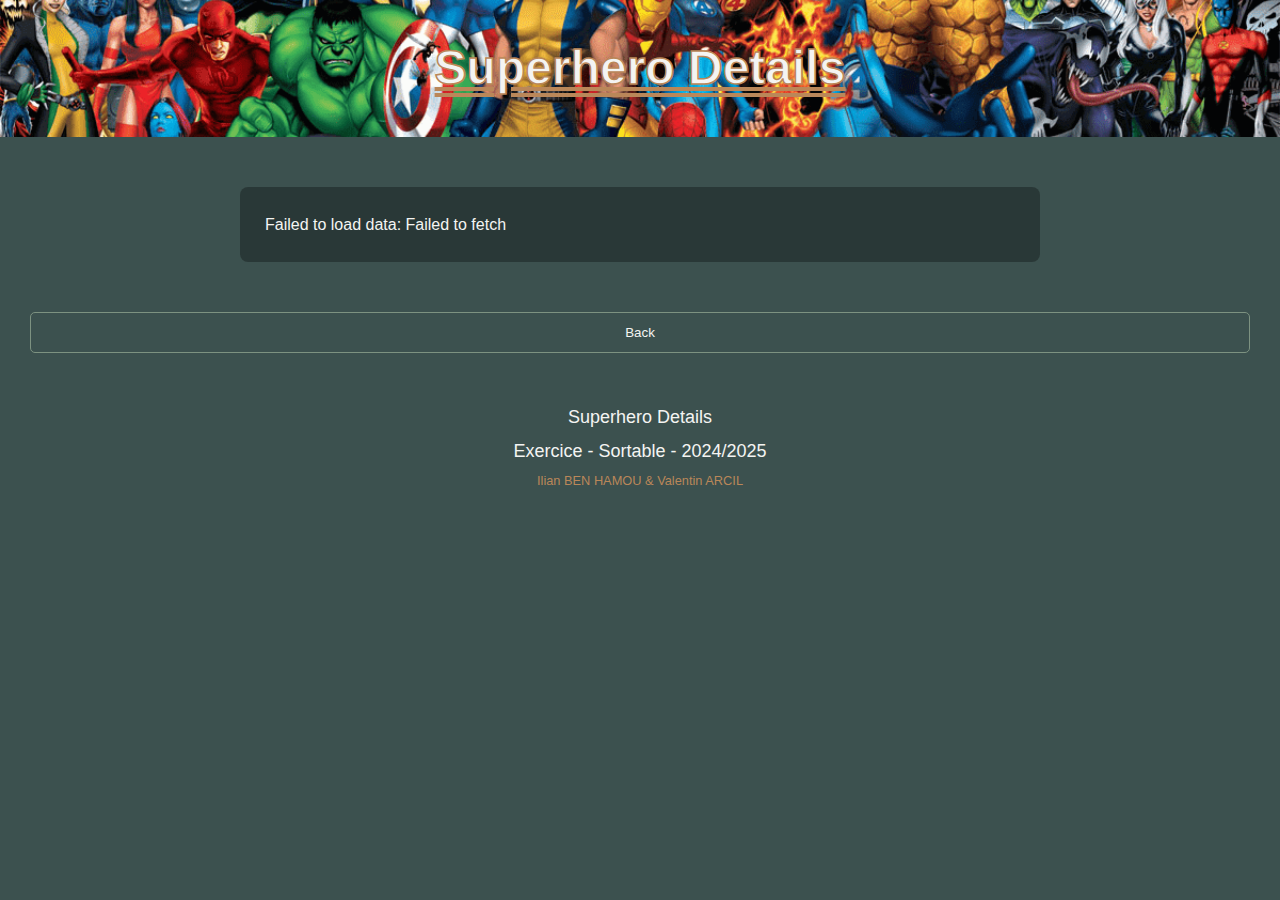
==== advanced.html @ c3dec782 "fiche détaillé héro" ====
<!DOCTYPE html>
<html lang="en">
<head>
    <meta charset="UTF-8">
    <meta name="viewport" content="width=device-width, initial-scale=1.0">
    <title>Superhero Details</title>
    <link rel="stylesheet" href="/src/styles/advanced.css">
</head>
<body>
    <header>
        <h1>Superhero Details</h1>
    </header>
    <main>
        <div id="heroDetails">
            <img id="heroImage" src="" alt="Hero Image">
            <h2 id="heroName"></h2>
            <h2 id="heroFullName"></h2>
            <div class="heroText">
                <h3>Biography</h3>
                <p id="heroAlterEgos"></p>
                <p id="heroAliases"></p>
                <p id="heroPlaceOfBirth"></p>
                <p id="heroFirstAppearance"></p>
                <p id="heroPublisher"></p>
                <p id="heroAlignment"></p>
            </div>
            <div class="heroText">
                <h3>Job and Affiliations</h3>
                <p id="heroOccupation"></p>
                <p id="heroBase"></p>
                <p id="heroGroupAffiliation"></p>
                <p id="heroRelatives"></p>
            </div>
            <div class="heroText">
                <h3>Hero Statistics</h3>
                <p id="heroIntelligence"></p>
                <p id="heroStrength"></p>
                <p id="heroSpeed"></p>
                <p id="heroDurability"></p>
                <p id="heroPower"></p>
                <p id="heroCombat"></p>
            </div>
            <div class="heroText">
                <h3>Hero's Physical Appearance</h3>
                <p id="heroGender"></p>
                <p id="heroRace"></p>
                <p id="heroHeight"></p>
                <p id="heroWeight"></p>
                <p id="heroEyeColor"></p>
                <p id="heroHairColor"></p>
            </div>
        </div>
        <button id="backButton">Back</button>
    </main>
    <footer>
        <p>Superhero Details</p>
        <p>Exercice - Sortable - 2024/2025</p>
        <p>Ilian BEN HAMOU & Valentin ARCIL</p>
    </footer>
    <script src="/src/scripts/advanced.js"></script>
</body>
</html>
---- src/styles/advanced.css ----
* {
    margin: 0;
    padding: 0;
    box-sizing: border-box;
}

body {
    font-family: Arial, sans-serif;
    background-color: rgba(60, 81, 79, 1);
    color: rgba(244, 244, 242, 1);
    line-height: 1.6;
}

header {
    background-color: rgba(125, 146, 129, 1);
    background-image: url("/src/images/header.png");
    background-position: center;
    background-repeat: no-repeat;
    background-size: cover;
    padding: 20px;
    text-align: center;
    color: rgba(244, 244, 242, 1);
}

h1 {
    font-size: 2.5rem;
    margin: 0;
    text-decoration: double underline;
    text-decoration-color: rgba(186, 135, 89, 1);
    -webkit-text-stroke: 1.5px rgba(186, 135, 89, 1);
}

button {
    background-color: rgba(60, 81, 79, 1);
    color: rgba(244, 244, 242, 1);
    border: 1px solid rgba(125, 146, 129, 1);
    padding: 10px 20px;
    border-radius: 5px;
    cursor: pointer;
    margin-top: 20px;
    display: block;
    width: 100%;
}

button:hover {
    background-color: rgba(186, 135, 89, 1);
    border-color: rgba(186, 135, 89, 1);
}

footer {
    text-align: center;
    background-color: rgba(60, 81, 79, 1);
    padding: 10px;
    color: rgba(244, 244, 242, 1);
    margin-bottom: 15px;
}

#heroImage {
    display: block;
    margin: 0 auto;
    max-width: 100%;
    height: auto;
    border-radius: 8px;
    border-color: rgba(186, 135, 89, 1);
    border-width: 5px;
    border-style: solid;
}

#heroName {
    margin-top: 25px;
    text-align: center;
    font-size: 2.5rem;
}

#heroFullName {
    margin-top: 5px;
    margin-bottom: 35px;
    text-align: center;
    font-size: 1.5rem;
    font-weight: bold;
    color: rgba(186, 135, 89, 1);
}

#heroDetails {
    background-color: rgba(0, 0, 0, 0.3);
    padding: 20px;
    border-radius: 8px;
    margin: 20px 0;
    text-align: left;
    max-width: 800px;
    margin-left: auto;
    margin-right: auto;
    margin-bottom: 50px;
}

.heroText {
    margin: 25px;
    font-size: 1.2rem;
}

h3 {
    color : rgba(125, 146, 129, 1);
    font-size: 1.5rem;
    font-weight: bold;
    text-decoration: underline;
}

footer p {
    margin: 5px 0;
}

footer p:last-child {
    font-size: 0.8rem;
    color: rgba(186, 135, 89, 1);
}

/* Mobile devices (max-width: 600px) */
@media (max-width: 600px) {
    body {
        font-size: 14px;
    }

    h1 {
        font-size: 1.8rem;
    }

    header {
        padding: 15px;
    }

    main {
        padding: 10px;
    }

    #heroDetails {
        font-size: 12px;
        padding: 15px;
    }

    button {
        padding: 8px 12px;
    }

    footer {
        padding: 5px;
    }

    #heroName {
        font-size: 1.8rem;
    }
}

/* Tablets (max-width: 900px) */
@media (max-width: 900px) {
    body {
        font-size: 16px;
    }

    h1 {
        font-size: 2rem;
    }

    header {
        padding: 20px;
    }

    main {
        padding: 15px;
    }

    #heroDetails {
        font-size: 14px;
        padding: 18px;
    }

    button {
        padding: 10px 15px;
    }

    footer {
        padding: 8px;
    }

    #heroName {
        font-size: 2rem;
    }
}

/* Large screens (min-width: 1200px) */
@media (min-width: 1200px) {
    body {
        font-size: 18px;
    }

    h1 {
        font-size: 3rem;
    }

    header {
        padding: 30px;
    }

    main {
        padding: 30px;
    }

    #heroDetails {
        font-size: 16px;
        padding: 25px;
    }

    button {
        padding: 12px 20px;
    }

    footer {
        padding: 15px;
    }

    #heroName {
        font-size: 2.5rem;
    }
}
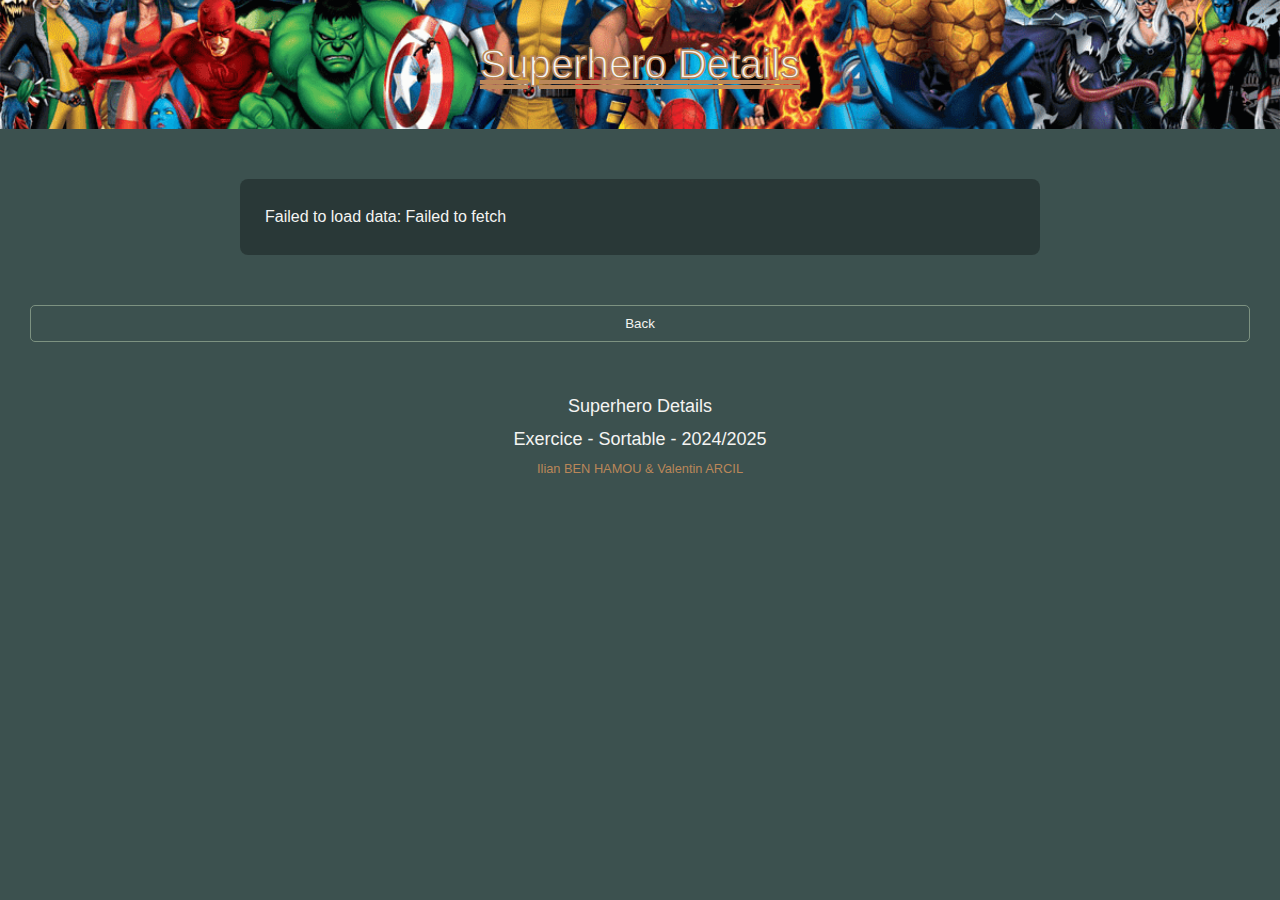
==== commit 8c9255fa: "button H1" ====
--- a/advanced.html
+++ b/advanced.html
@@ -8,7 +8,7 @@
 </head>
 <body>
     <header>
-        <h1>Superhero Details</h1>
+        <button id="superheroDetailsButton">Superhero Details</button>
     </header>
     <main>
         <div id="heroDetails">
--- a/src/styles/advanced.css
+++ b/src/styles/advanced.css
@@ -30,7 +30,7 @@
     -webkit-text-stroke: 1.5px rgba(186, 135, 89, 1);
 }
 
-button {
+#backButton {
     background-color: rgba(60, 81, 79, 1);
     color: rgba(244, 244, 242, 1);
     border: 1px solid rgba(125, 146, 129, 1);
@@ -42,9 +42,30 @@
     width: 100%;
 }
 
-button:hover {
+#backButton:hover {
     background-color: rgba(186, 135, 89, 1);
     border-color: rgba(186, 135, 89, 1);
+}
+
+#superheroDetailsButton {
+    font-size: 2.5rem;
+    margin: 0;
+    text-decoration: double underline;
+    text-decoration-color: rgba(186, 135, 89, 1);
+    -webkit-text-stroke: 1.5px rgba(186, 135, 89, 1);
+    background-color: transparent;
+    color: rgba(244, 244, 242, 1);
+    border: none;
+    cursor: pointer;
+    display: inline-block;
+    text-align: center;
+}
+
+#superheroDetailsButton:hover {
+    color: rgba(186, 135, 89, 1);
+    background-color: rgba(244, 244, 242, 0.8);
+    transition-duration: 0.3s;
+    border-radius: 10px;
 }
 
 footer {
